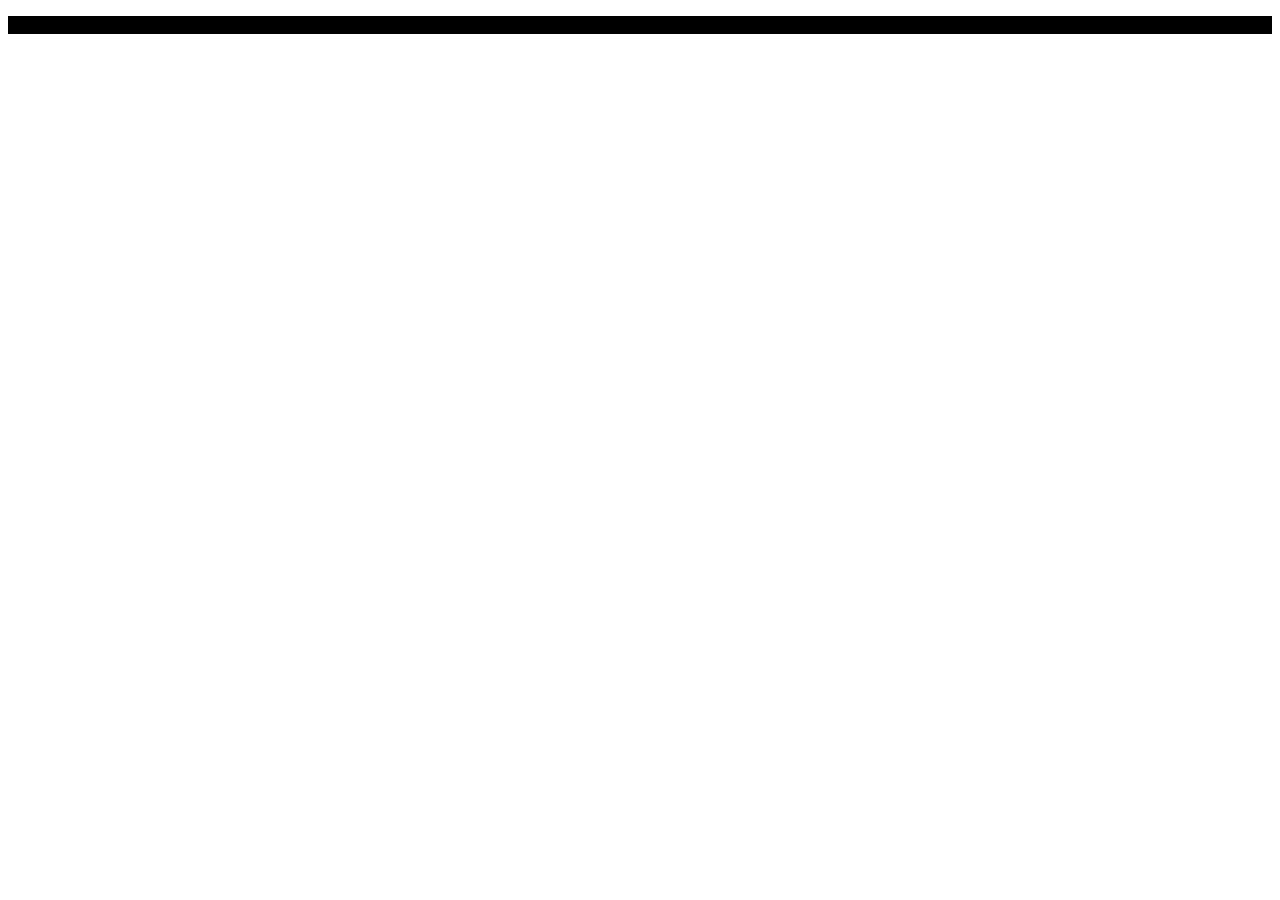
==== homePage/index.html @ 96c97b7e "ホームページの作成" ====
<!DOCTYPE html>
<html lang="ja" target="_blank">
    <head>
        <meta charset="UTF-8"/>
        <link rel="stylesheet" type="text/css" href="./css/styles.css"/>
        <style>
            </style>
    </head>
    <body>
        <header>
            <nav>
                <menu>
                </menu>
            </nav>
        </header>

        <footer>
            <nav>
                <menu>
                </menu>
            </nav>
            <div style="clear:both;text-align:center;background-color:black">
                &copy; 2011 - <script>
                    var newDate = new Date();
                    //年・月・日・曜日を取得する
                    var year = newDate.getFullYear();
                    document.write(year);
                    </script> Team Sun Stripe
            </div>
        </footer>
    </body>
</html>
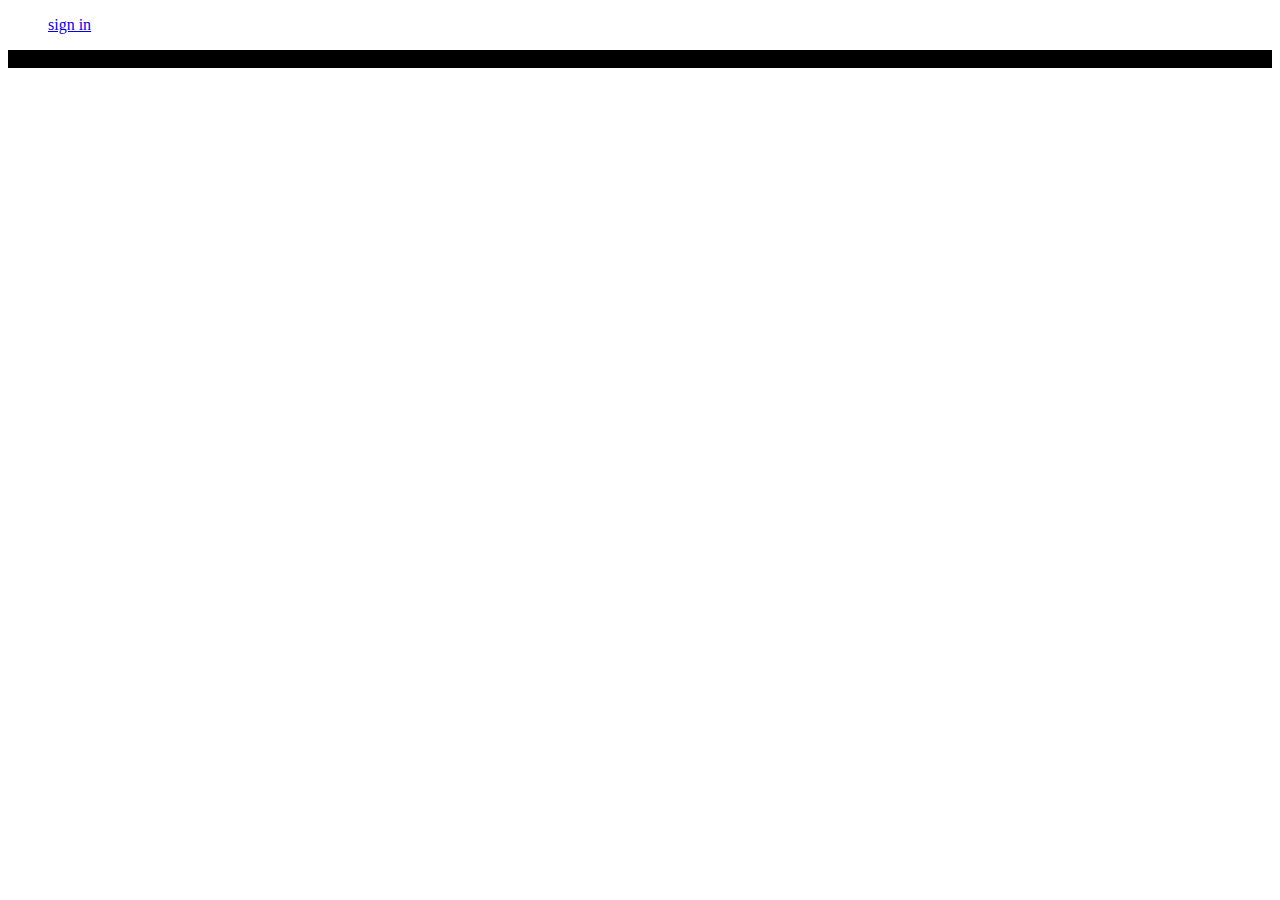
==== commit 46a23cb2: "head情報 - 非検索対応 - タイトル - スマートフォン対応" ====
--- a/homePage/index.html
+++ b/homePage/index.html
@@ -2,7 +2,10 @@
 <html lang="ja" target="_blank">
     <head>
         <meta charset="UTF-8"/>
+        <meta name="robots" content="nofollow" />
+        <title>みーちゃんみお王国</title>
         <link rel="stylesheet" type="text/css" href="./css/styles.css"/>
+        <meta name="viewport" content="width=device-width,initial-scale=1"/>
         <style>
             </style>
     </head>
@@ -10,10 +13,11 @@
         <header>
             <nav>
                 <menu>
+                    <a href="./index.html" rel="nofollow">sign in</a>
                 </menu>
             </nav>
         </header>
-
+        
         <footer>
             <nav>
                 <menu>
@@ -22,11 +26,12 @@
             <div style="clear:both;text-align:center;background-color:black">
                 &copy; 2011 - <script>
                     var newDate = new Date();
-                    //年・月・日・曜日を取得する
-                    var year = newDate.getFullYear();
-                    document.write(year);
+                        //年・月・日・曜日を取得する
+                        var year = newDate.getFullYear();
+                        document.write(year);
                     </script> Team Sun Stripe
             </div>
         </footer>
     </body>
 </html>
+
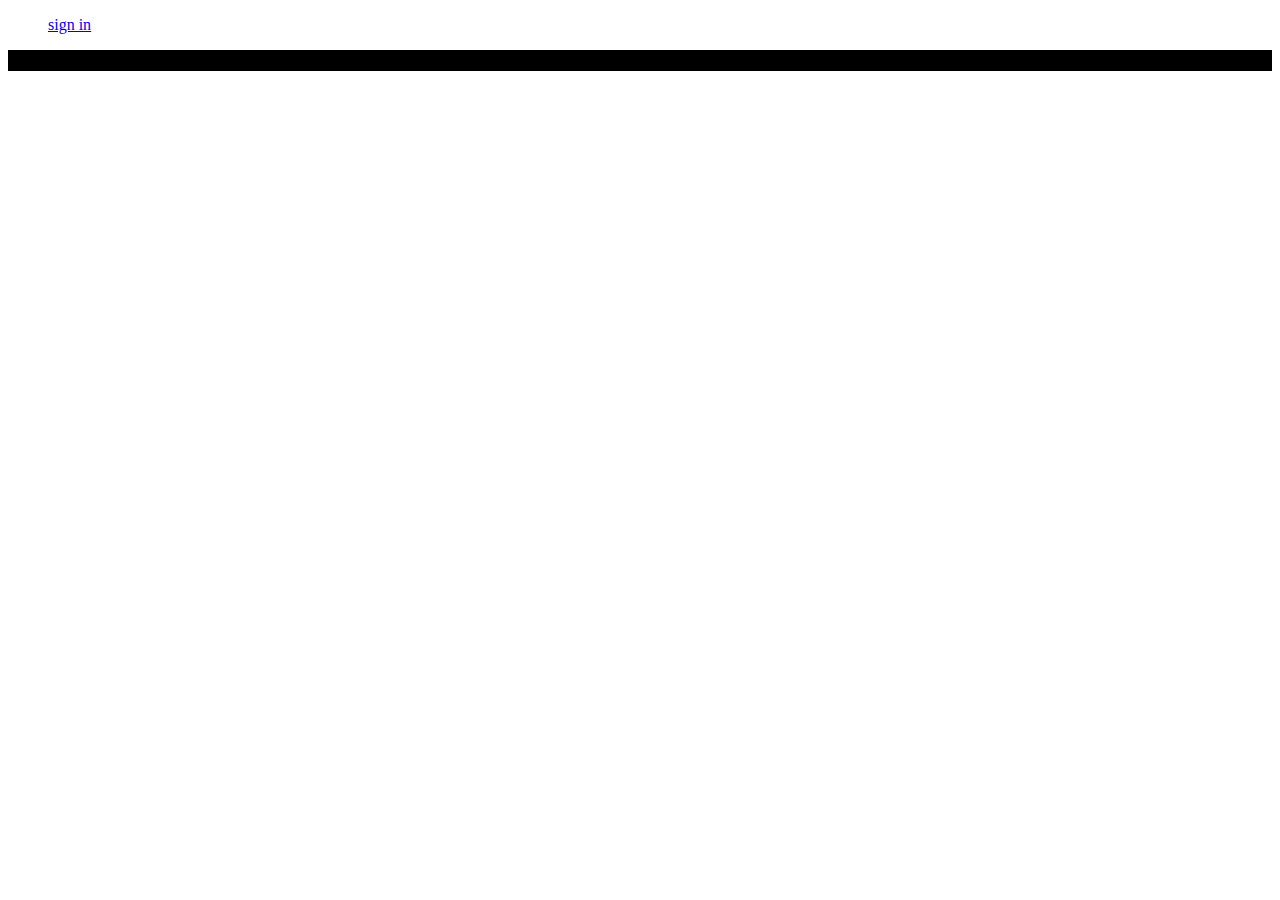
==== commit 666e2c59: "Merge 61dd6700ec74ea64d0038c7d8a97aa0399b62d77 into 8a63b6dd3a76e7a56449946165f5e30739b128fb" ====
--- a/homePage/index.html
+++ b/homePage/index.html
@@ -29,7 +29,7 @@
                         //年・月・日・曜日を取得する
                         var year = newDate.getFullYear();
                         document.write(year);
-                    </script> Team Sun Stripe
+                    </script> みーちゃんみお王国 制作委員会
             </div>
         </footer>
     </body>
